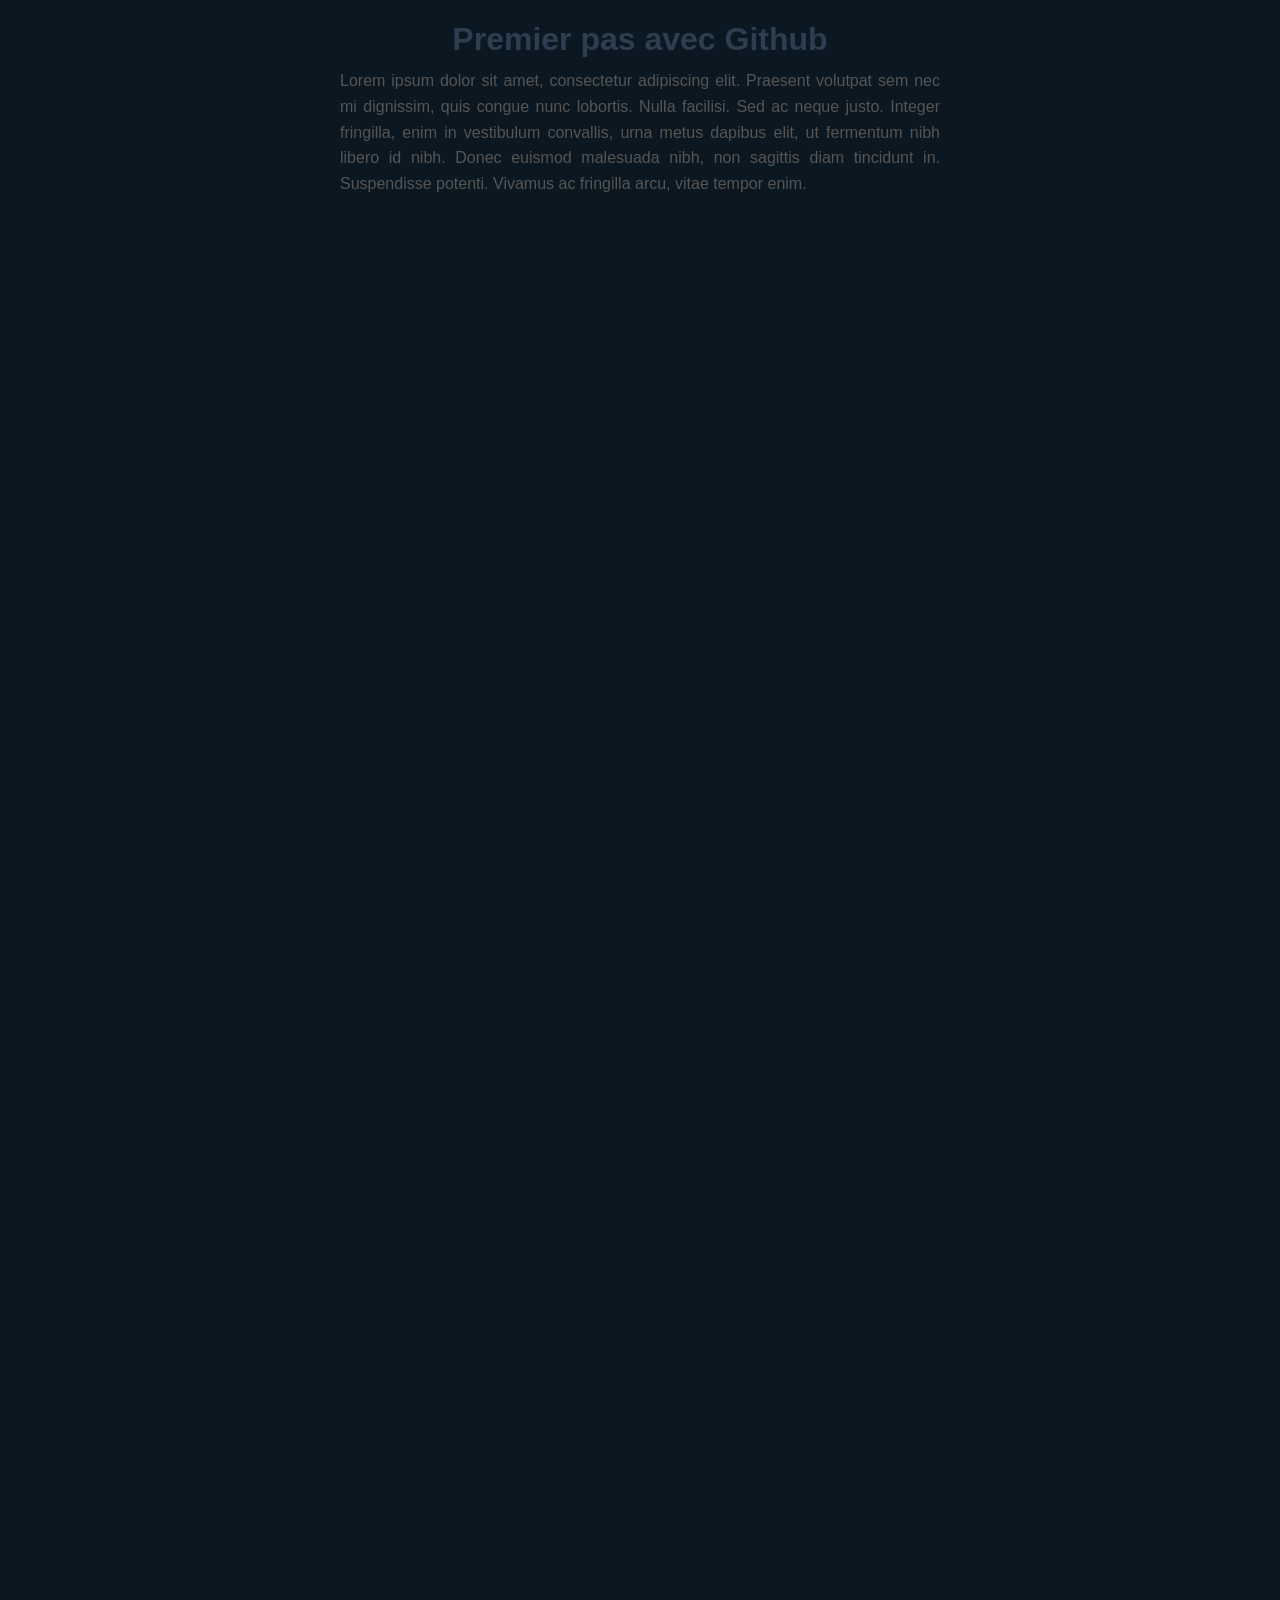
==== Git /git.html @ 18c614d5 "test" ====
<!doctype html>
<html lang="en">
<head>
    <meta charset="UTF-8">
    <meta name="viewport" content="width=device-width, initial-scale=1">
    <title>DocumePremier pas avec Githubnt</title>
    <link rel="stylesheet" href="git.css">
</head>
<body>
<h1> Premier pas avec Github</h1>
<p>Lorem ipsum dolor sit amet, consectetur adipiscing elit. Praesent volutpat sem nec mi dignissim, quis congue nunc lobortis. Nulla facilisi. Sed ac neque justo. Integer fringilla, enim in vestibulum convallis, urna metus dapibus elit, ut fermentum nibh libero id nibh. Donec euismod malesuada nibh, non sagittis diam tincidunt in. Suspendisse potenti. Vivamus ac fringilla arcu, vitae tempor enim.
</p>
</body>
</html>
---- Git /git.css ----
body {
    text-align: center;
    margin: 0;
    color: white;
    min-height: 200vh;
    overflow-x : hidden ;
    background: #0c1821;

}
h1 {
    font-family: "Arial", sans-serif;
    font-size: 32px;
    color: #2c3e50;
    text-align: center;
    margin-bottom: 10px;
}

p {
    font-family: "Verdana", sans-serif;
    font-size: 16px;
    line-height: 1.6;
    color: #555555;
    max-width: 600px;
    margin: 0 auto;
    text-align: justify;
}
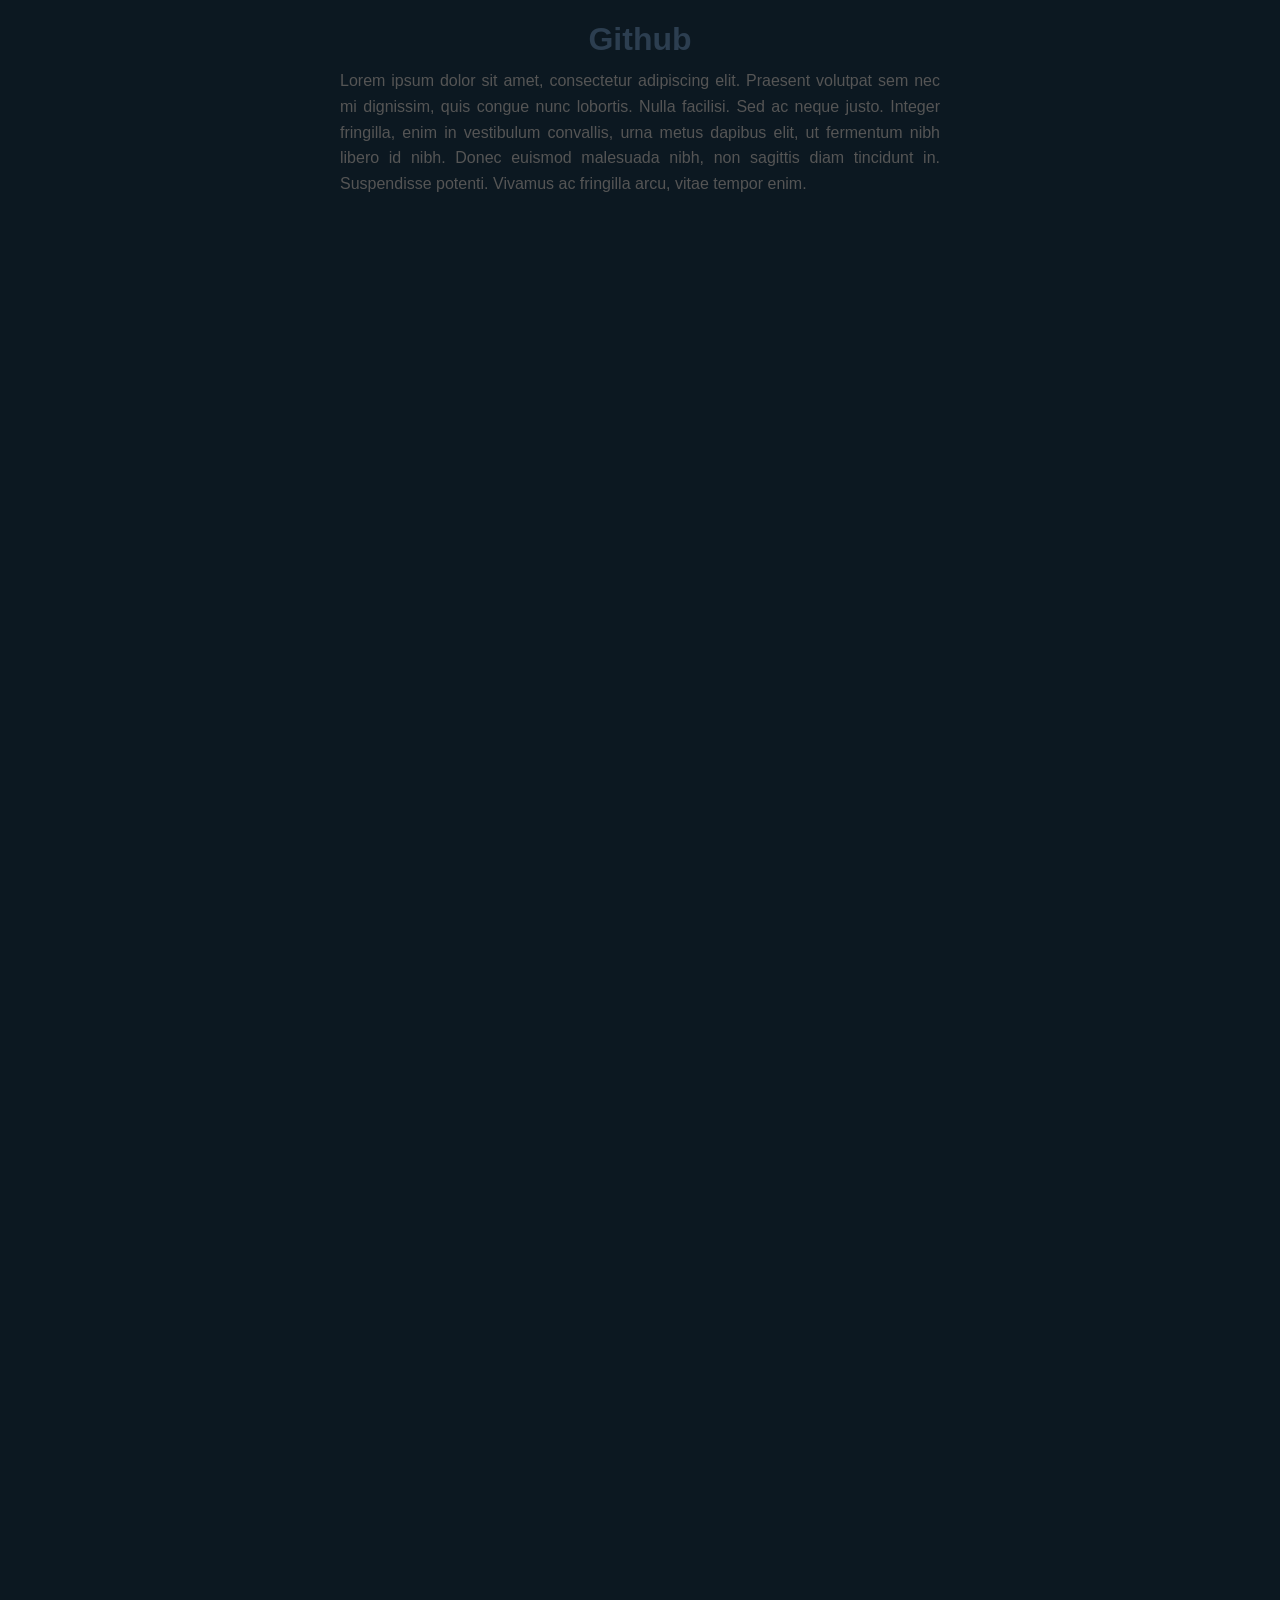
==== commit 98156c7d: "test 2" ====
--- a/Git /git.html
+++ b/Git /git.html
@@ -3,11 +3,11 @@
 <head>
     <meta charset="UTF-8">
     <meta name="viewport" content="width=device-width, initial-scale=1">
-    <title>DocumePremier pas avec Githubnt</title>
+    <title>Premier pas avec Github</title>
     <link rel="stylesheet" href="git.css">
 </head>
 <body>
-<h1> Premier pas avec Github</h1>
+<h1> Github</h1>
 <p>Lorem ipsum dolor sit amet, consectetur adipiscing elit. Praesent volutpat sem nec mi dignissim, quis congue nunc lobortis. Nulla facilisi. Sed ac neque justo. Integer fringilla, enim in vestibulum convallis, urna metus dapibus elit, ut fermentum nibh libero id nibh. Donec euismod malesuada nibh, non sagittis diam tincidunt in. Suspendisse potenti. Vivamus ac fringilla arcu, vitae tempor enim.
 </p>
 </body>
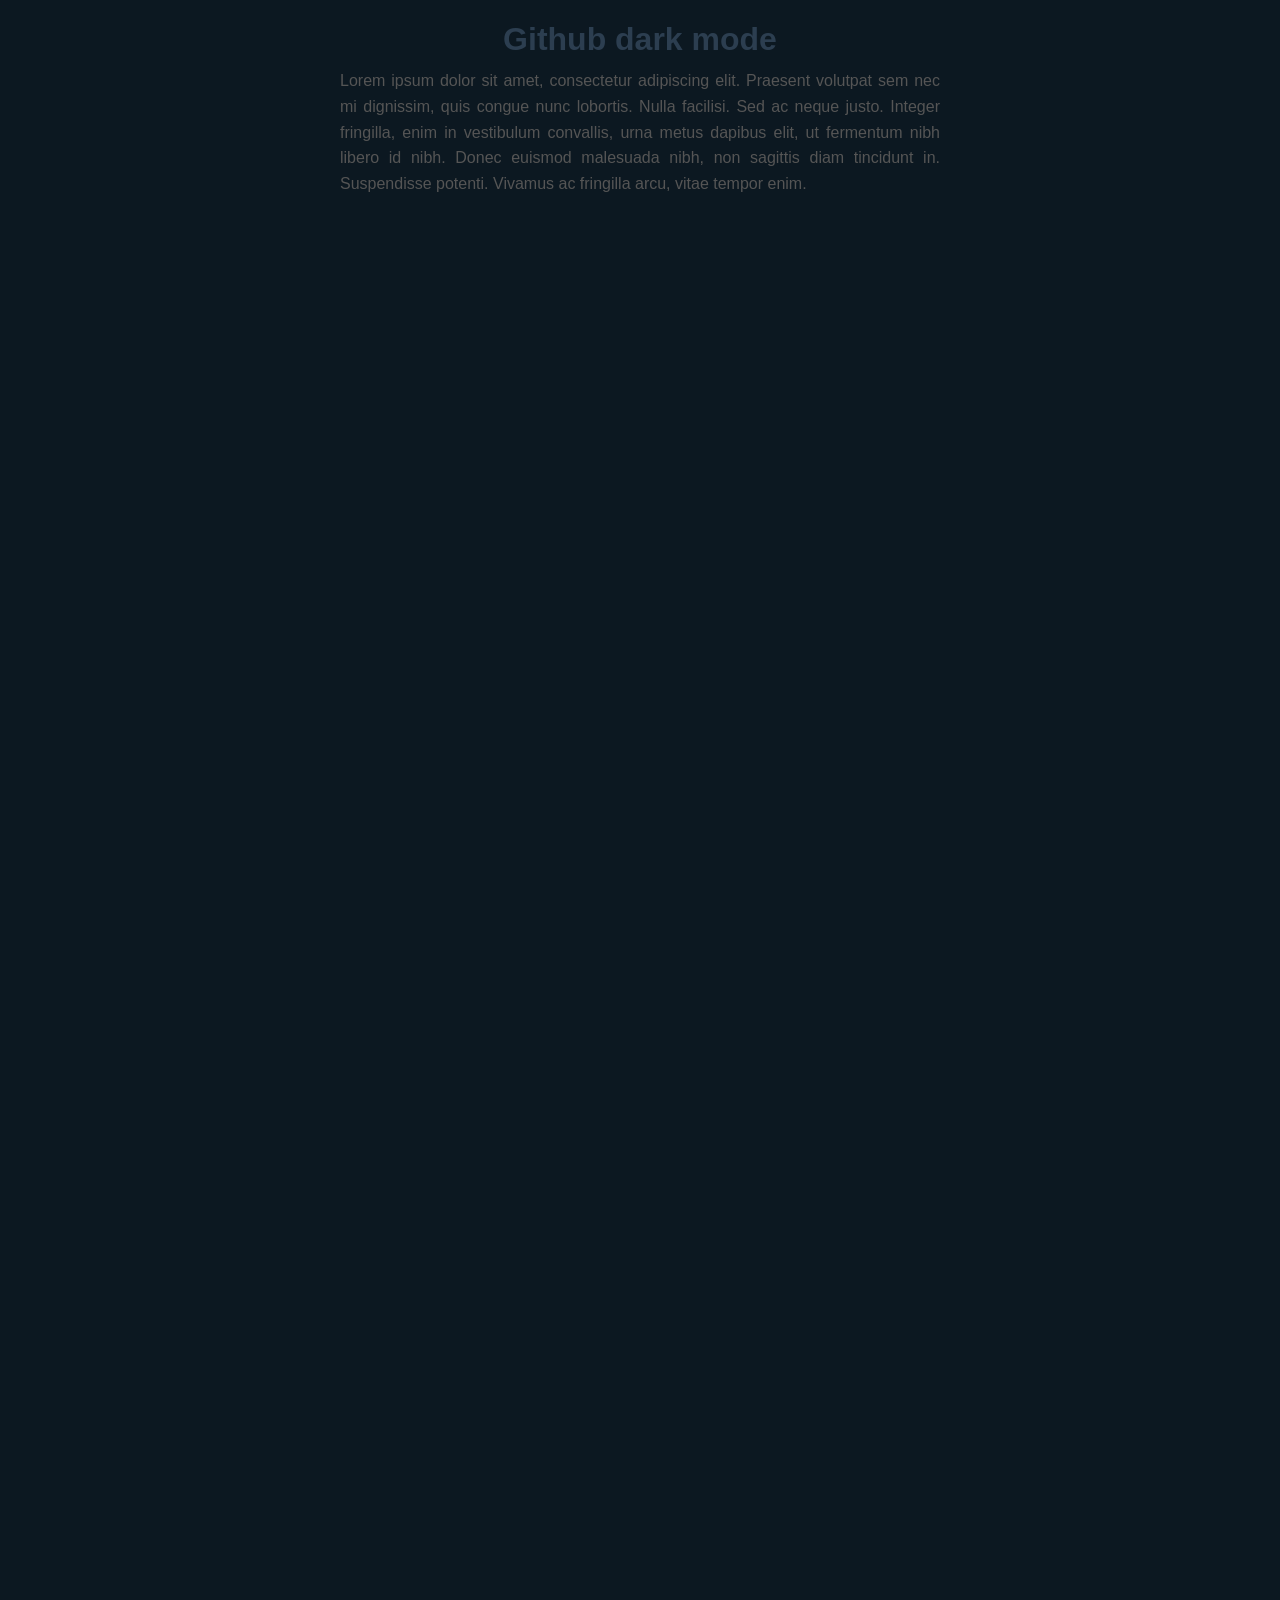
==== commit 40a75129: "dark mode" ====
--- a/Git /git.html
+++ b/Git /git.html
@@ -7,7 +7,7 @@
     <link rel="stylesheet" href="git.css">
 </head>
 <body>
-<h1> Github</h1>
+<h1> Github dark mode</h1>
 <p>Lorem ipsum dolor sit amet, consectetur adipiscing elit. Praesent volutpat sem nec mi dignissim, quis congue nunc lobortis. Nulla facilisi. Sed ac neque justo. Integer fringilla, enim in vestibulum convallis, urna metus dapibus elit, ut fermentum nibh libero id nibh. Donec euismod malesuada nibh, non sagittis diam tincidunt in. Suspendisse potenti. Vivamus ac fringilla arcu, vitae tempor enim.
 </p>
 </body>
